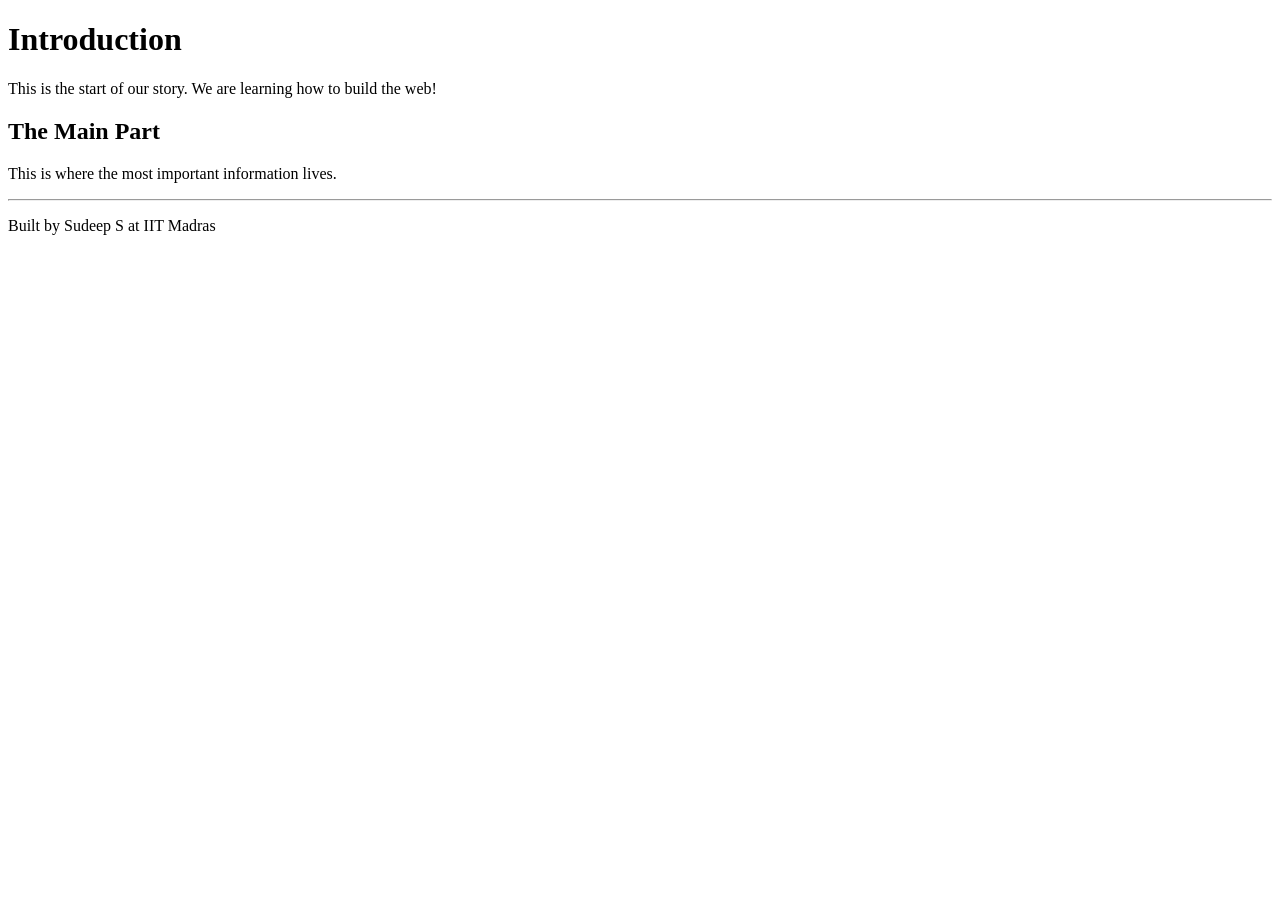
==== Practical_Experiments/experiment1/index.html @ 8a383509 "feat: Complete MAD-I pedagogical overhaul and 12-week curriculum structure - Rewrote all theory file" ====
<!-- 
  HELLO STUDENT! 
  Think of this HTML file as the "Skeleton" of your house. 
  It defines where the rooms (divs) and the headings (h1) are. 
-->
<!DOCTYPE html>
<html>
<head>
  <!-- This section is like the 'Brain' of the page. It's invisible to users. -->
  <meta charset="UTF-8"/>
  <title> My First Webpage </title>
  <meta name="description" content="A simple example for beginners"/>
</head>
<body>
  <!-- The <body> is the 'Skin' — everything you see on screen goes here! -->

  <div id="intro">   
    <!-- <h1> is the biggest heading. Think of it as a Book Title. -->
    <h1> Introduction </h1>
    <p>This is the start of our story. We are learning how to build the web!</p>	
  </div>

  <div id="main">
    <!-- A <div> is like a cardboard box used to group things together. -->
    <h2> The Main Part </h2>
    <p>This is where the most important information lives.</p>
  </div>

  <div id="footer">
    <hr/> <!-- This is a 'Horizontal Rule' — a simple line to separate things. -->
    <p>Built by Sudeep S at IIT Madras</p>
  </div>

</body>
</html>
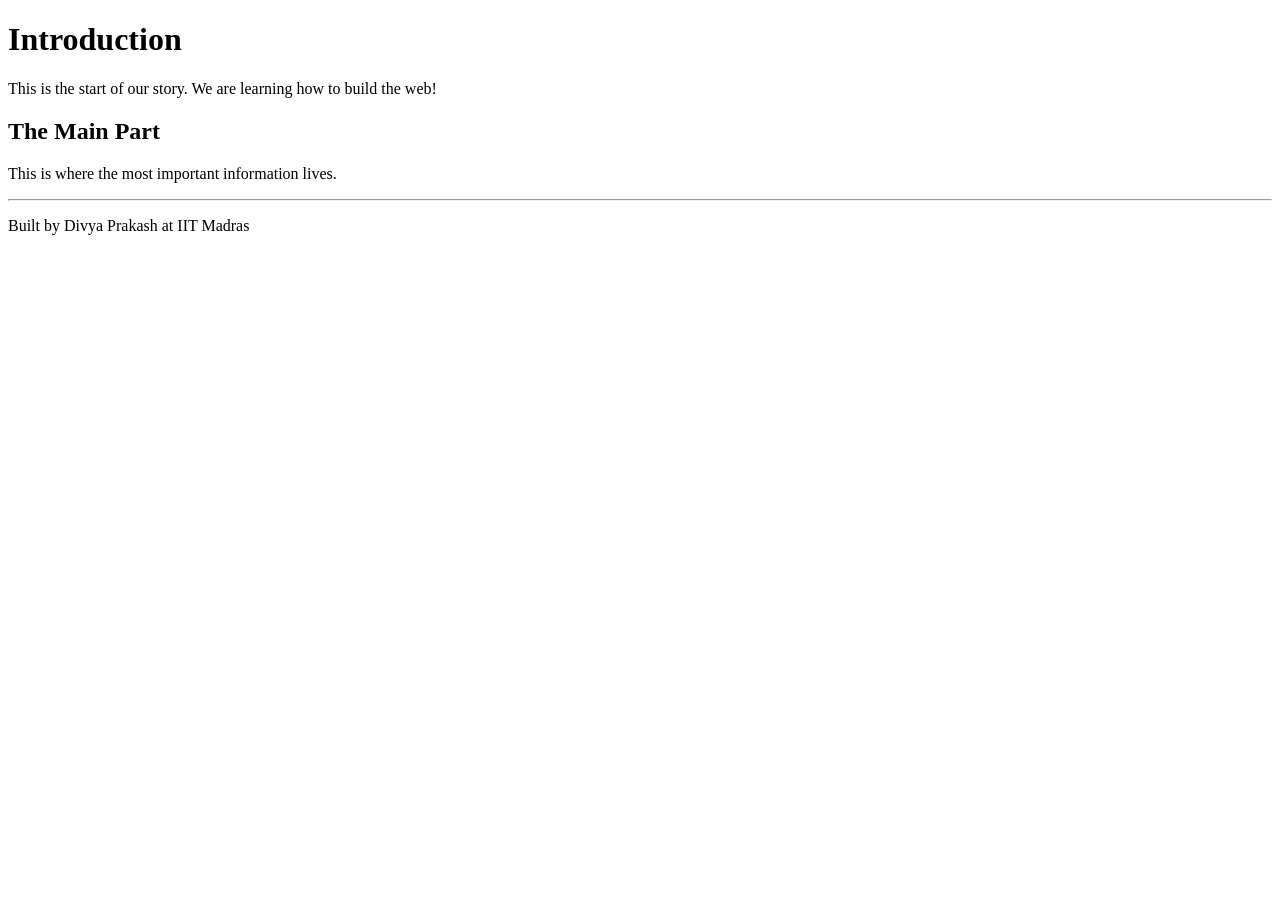
==== commit 43f618fa: "Finalize handbook: fix code indexing, align ASCII diagrams, and perform global emoji cleanup" ====
--- a/Practical_Experiments/experiment1/index.html
+++ b/Practical_Experiments/experiment1/index.html
@@ -28,7 +28,7 @@
 
   <div id="footer">
     <hr/> <!-- This is a 'Horizontal Rule' — a simple line to separate things. -->
-    <p>Built by Sudeep S at IIT Madras</p>
+    <p>Built by Divya Prakash at IIT Madras</p>
   </div>
 
 </body>
